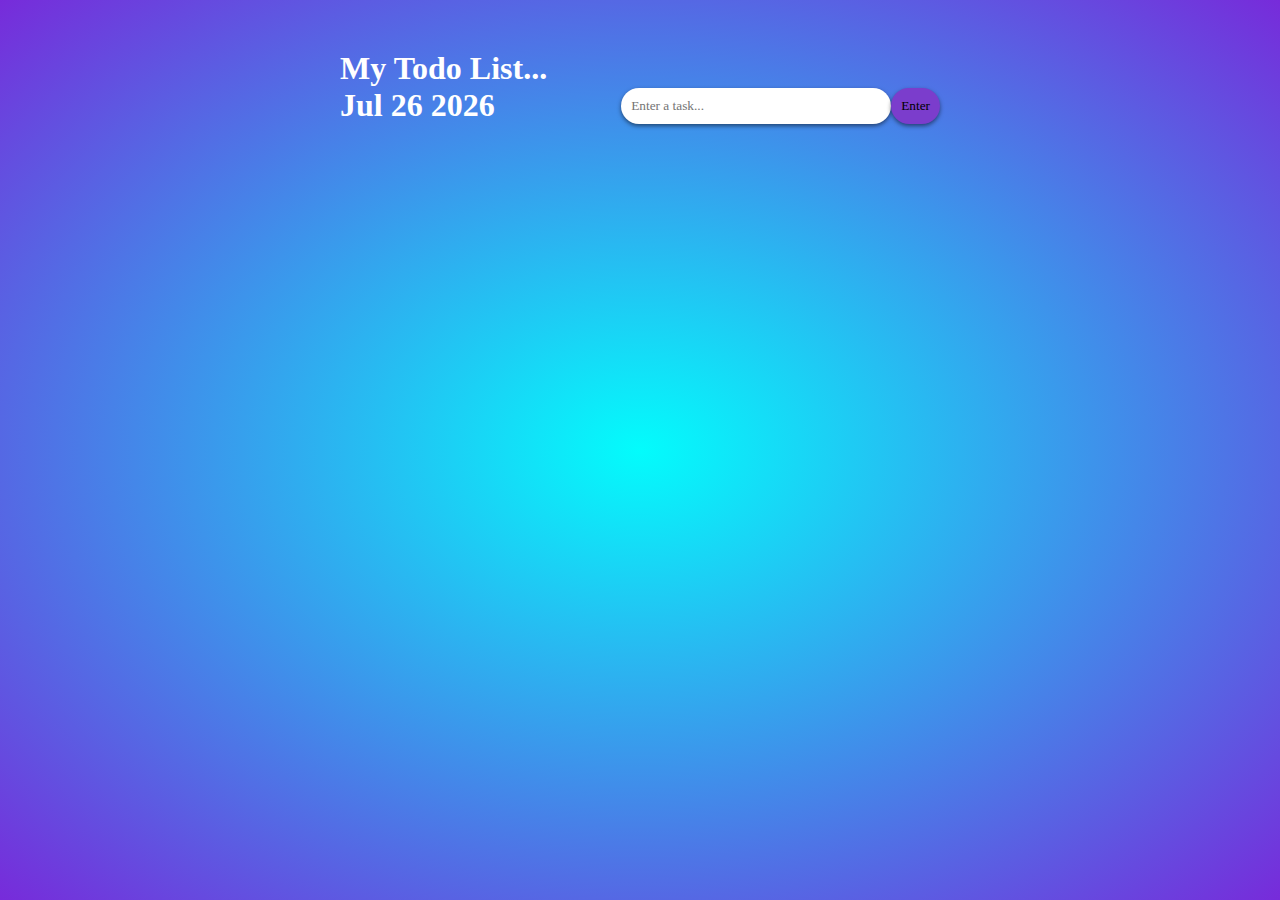
==== TASK-2/to_do_list.html @ cd1eac16 "Update and rename to_do_list.html to TASK-2/to_do_list.html" ====
<!DOCTYPE html>
<html lang="en">

<head>
  <meta charset="UTF-8">
  <meta http-equiv="X-UA-Compatible" content="IE=edge">
  <meta name="viewport" content="width=device-width, initial-scale=1.0">
  <link rel="stylesheet" href="style.css">
  <link rel="preconnect" href="https://fonts.googleapis.com">
  <link rel="preconnect" href="https://fonts.gstatic.com" crossorigin>
  <link href="https://fonts.googleapis.com/css2?family=Shadows+Into+Light&display=swap" rel="stylesheet">
  <link rel="stylesheet" href="https://cdnjs.cloudflare.com/ajax/libs/font-awesome/6.2.0/css/all.min.css">
  <title>To - do list - OCTANET - TASK-2 </title>
</head>

<body>

  <main class="app">
    <h1>My Todo List...</h1>
    <div class="input-header">
      <h1>
        <span id="date"></span>
        <span id="time"></span>
      </h1>
      <div class="to-do-input">
        <input type="text" id="item" placeholder="Enter a task..."><button id="enter">Enter</button>
      </div>
    </div>
    <div class="to-do-list"></div>
  </main>

  <script src="script.js"></script>

</body>

</html>
---- TASK-2/style.css ----
*{
    padding: 0;
    margin: 0;
  }
  
  body {
    background: rgb(65, 230, 230); 
    background: -webkit-radial-gradient(center, rgb(3, 252, 252) 0%, rgb(119, 43, 218) 100%);
    background: -moz-radial-gradient(center, rgb(75, 233, 233) 0%, rgb(122, 44, 189) 100%);
    background: radial-gradient(ellipse at center, rgba(3, 252, 252,1.0) 0%, rgba(119, 43, 218,1.0) 100%);
    font-family: 'Poppins', cursive;
    min-height: 100vh;
  }
  
  button {
    height: fit-content;
    cursor: pointer;
    color: #000000;
    background-color:  rgb(123, 61, 204);
   
  }
  .app {
    width: 600px;
    margin: auto;
    padding-top: 50px;
    color: white;
  }
  
  .input-header {
    display: flex;
    justify-content: space-between;
    align-items: center;
    color: white;
    border-top-left-radius: 10px;
    border-top-right-radius: 10px;
    padding: 0px 0px 10px 0px;
  }
  
  .to-do-input input {
    width: 250px;
    font-family: inherit;
    border: none;
    border-top-left-radius: 10px;
    border-bottom-left-radius: 10px;
    padding: 10px;
    outline: none;
    border-radius: 100px;
    box-shadow: 0px 2px 4px 0px rgba(0, 0, 0, 0.5);
  }
  
  .to-do-input button {
    color: #000000;
    font-family: inherit;
    border: none;
    padding: 10px;
    border-top-right-radius: 10px;
    border-bottom-right-radius: 10px;
    border-radius: 100px;
    box-shadow: 0px 2px 4px 0px rgba(0, 0, 0, 0.5);
    
  }
  
  .to-do-list {
    display: flex;
    flex-direction: column;
    gap: 15px;
  }
  
  .to-do-list i {
    color: #000000;
    cursor: pointer;
  }
  
  .to-do-list .fa-pen-to-square {
    color: #000000;
  }
  
  .to-do-list button {
    padding: 8px;
    border-radius: 10px;
    cursor: pointer;
    font-family: inherit;
    border: none;
    color: black;
  }
  
  .item {
    display: flex;
    flex-direction: column;
    gap: 10px;
    background-color: rgba(203, 192, 192, 0.495);
    border-radius: 10px;
    padding: 8px;
    box-shadow: 0px 2px 4px 0px rgba(0, 0, 0, 0.5);
  }
  
  .input-controller {
    display: flex;
    gap: 10px;
  }
  
  .input-controller textarea {
    width: 100%;
    outline: none;
    border: none;
    resize: none;
    line-height: 1.4;
    color: rgba(0, 0, 0, 0.822);
    border-radius: 10px;
    background-color: transparent;
    font-size: 1.2rem;
    font-family: inherit;
    transition: all 0.30s ease-in-out;
  }
  
  textarea:focus {
    box-shadow: 0 0 5px white;
  }
  
  .edit-controller {
    display: flex;
    gap: 5px;
  }
  
  .update-controller {
    display: none;
  }
  
  @media(max-width: 768px) {
    .app {
      width: 95%;
      text-align: center;
    }
  
    .input-header {
      flex-direction: column;
      padding-bottom: 20px;
    }
  
    .to-do-input {
      display: flex;
    }
  
    .to-do-input input {
      width: 300px;
    }
  
  }
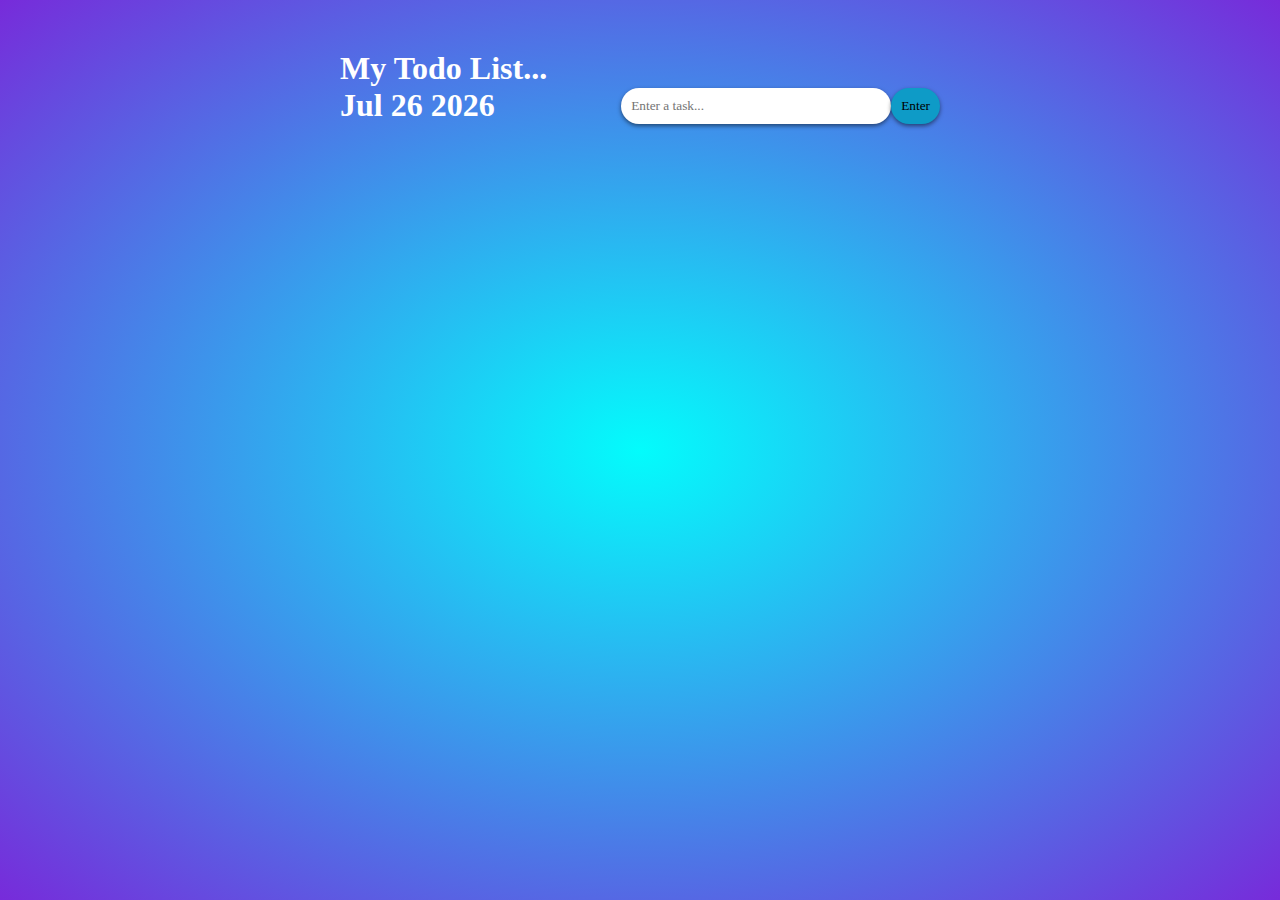
==== commit d70ba7e9: "Update to_do_list.html" ====
--- a/TASK-2/to_do_list.html
+++ b/TASK-2/to_do_list.html
@@ -29,6 +29,15 @@
     <div class="to-do-list"></div>
   </main>
 
+  <div class="ravi">
+    <ul class="notifications">
+      <div class="bura">
+        <span class="btn" id="error"></span>
+        <span class="btn" id="warning"></span>
+      </div>
+   </ul>
+  </div>
+
   <script src="script.js"></script>
 
 </body>
--- a/TASK-2/style.css
+++ b/TASK-2/style.css
@@ -16,7 +16,7 @@
     height: fit-content;
     cursor: pointer;
     color: #000000;
-    background-color:  rgb(123, 61, 204);
+     background-color:  rgb(14, 155, 199);
    
   }
   .app {
